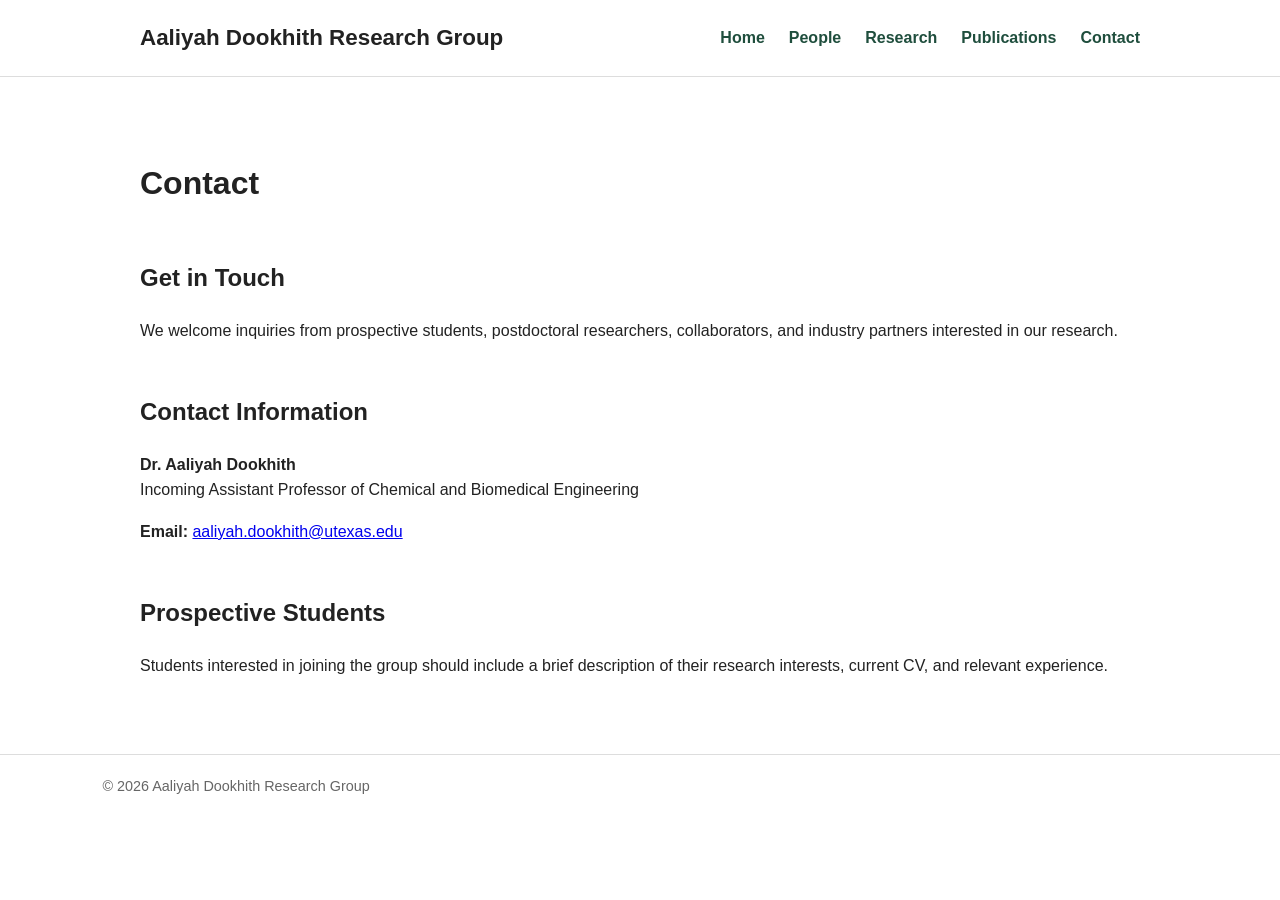
==== contact.html @ aaf18cd9 "Rename Contact.html to contact.html" ====
<!DOCTYPE html>
<html lang="en">
<head>
    <meta charset="UTF-8">
    <meta name="viewport" content="width=device-width, initial-scale=1.0">
    <title>Aaliyah Dookhith Research Group</title>

    <link rel="stylesheet" href="style.css">
</head>

<body>

<header>
  <div class="header-content">
    <div class="site-title">
        Aaliyah Dookhith Research Group
    </div>

    <nav class="site-nav">
        <a href="index.html">Home</a>
        <a href="people.html">People</a>
        <a href="research.html">Research</a>
        <a href="publications.html">Publications</a>
        <a href="contact.html">Contact</a>
    </nav>
    </div>
</header>


<main>

    <h1>Contact</h1>

    <section class="section">

        <h2>Get in Touch</h2>

        <p>
            We welcome inquiries from prospective students, postdoctoral
            researchers, collaborators, and industry partners interested
            in our research.
        </p>

    </section>

    <section class="section">

        <h2>Contact Information</h2>

        <p>
            <strong>Dr. Aaliyah Dookhith</strong><br>
            Incoming Assistant Professor of Chemical and Biomedical Engineering
        </p>

        <!-- <p> -->
            <!-- Department of Chemical Engineering<br> -->
            <!-- University Name<br> -->
            <!-- Building Name, Room Number<br> -->
            <!-- City, State ZIP -->
        <!-- </p> -->

        <p>
            <strong>Email:</strong>
            <a href="mailto:aaliyah.dookhith@utexas.edu">
                aaliyah.dookhith@utexas.edu
            </a>
        </p>

    </section>

    <section class="section">

        <h2>Prospective Students</h2>

        <p>
            Students interested in joining the group should include a brief
            description of their research interests, current CV, and relevant
            experience.
        </p>

    </section>

</main>

<footer>
    © 2026 Aaliyah Dookhith Research Group
</footer>

</body>
</html>
---- style.css ----
/* General */



body {
    margin: 0;
    font-family: Arial, Helvetica, sans-serif;
    color: #222;
    background: #fff;
    line-height: 1.6;
}

/* Header */

header {
    border-bottom: 1px solid #ddd;
}

.header-content {
    max-width: 1000px;
    margin: 0 auto;
    padding: 20px;

    display: flex;
    justify-content: space-between;
    align-items: center;
}

.site-title {
    font-size: 1.4rem;
    font-weight: bold;
    margin: 0;
}

.site-nav {
    display: flex;
    gap: 24px;
}

.site-nav a {
    color: #1f4e3d;
    text-decoration: none;
    font-weight: 600;
    margin: 0;
}

/* Main Content */

main {
    max-width: 1000px;
    margin: 0 auto;
    padding: 60px 20px;
}

.hero h1 {
    font-size: 2.6rem;
    margin-bottom: 10px;
}

.hero p {
    font-size: 1.2rem;
    max-width: 750px;
}

.section {
    margin-top: 50px;
}

/* Footer */

footer {
    border-top: 1px solid #ddd;
    padding: 20px 8%;
    color: #666;
    font-size: 0.9rem;
}

ol {
    padding-left: 25px;
}

ol li {
    margin-bottom: 1.5rem;
    line-height: 1.6;
}

ol li a {
    margin-left: 10px;
    text-decoration: none;
    font-weight: 600;
}

/* Profile Layout */

.profile {
    display: flex;
    gap: 30px;
    align-items: flex-start;
    width: 100%;
}

.profile-image {
    flex: 0 0 250px;
}

.profile-image img {
    width: 250px;
    border-radius: 8px;
    display: block;
}

.profile-text {
    flex: 1;
    min-width: 0;
}

.profile-text h2,
.profile-text h3 {
    margin-top: 0;
}

.profile p {
    margin-bottom: 15px;
}

/* Mobile */

@media (max-width: 768px) {
    .profile {
        flex-direction: column;
    }

    .profile-image {
        flex: none;
    }

    .profile-image img {
        width: 100%;
        max-width: 300px;
    }
}
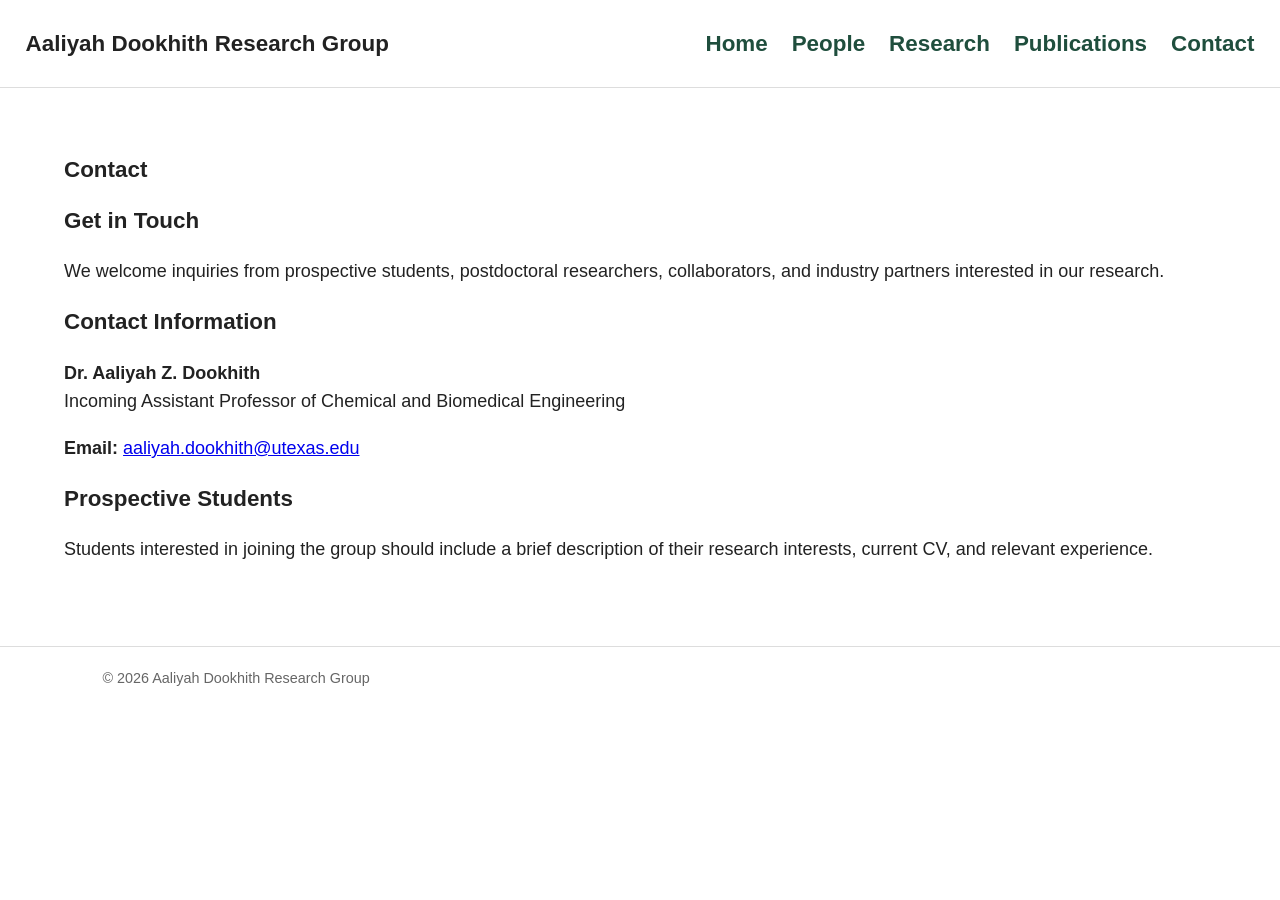
==== commit 4755e027: "Fixed text and aligment issues" ====
--- a/contact.html
+++ b/contact.html
@@ -48,7 +48,7 @@
         <h2>Contact Information</h2>
 
         <p>
-            <strong>Dr. Aaliyah Dookhith</strong><br>
+            <strong>Dr. Aaliyah Z. Dookhith</strong><br>
             Incoming Assistant Professor of Chemical and Biomedical Engineering
         </p>
 
--- a/style.css
+++ b/style.css
@@ -8,6 +8,8 @@
     color: #222;
     background: #fff;
     line-height: 1.6;
+    /* ADDED */
+    font-size: 18px; /* The default browser size is usually 16px. 18px or 20px is great for readability. */
 }
 
 /* Header */
@@ -17,17 +19,18 @@
 }
 
 .header-content {
-    max-width: 1000px;
+    /*max-width: 1000px;*/
     margin: 0 auto;
-    padding: 20px;
+    padding: 2% 2%;
 
     display: flex;
     justify-content: space-between;
     align-items: center;
+    font-size: 1.4rem;
 }
 
 .site-title {
-    font-size: 1.4rem;
+    /*font-size: 1.4rem;*/
     font-weight: bold;
     margin: 0;
 }
@@ -47,11 +50,14 @@
 /* Main Content */
 
 main {
-    max-width: 1000px;
+    /*max-width: 1000px;*/
     margin: 0 auto;
-    padding: 60px 20px;
+    padding: 5% 5%;
 }
-
+h1,h2 {
+    font-size: 1.4rem;
+    margin-block-start: 0em;
+}
 .hero h1 {
     font-size: 2.6rem;
     margin-bottom: 10px;
@@ -63,7 +69,7 @@
 }
 
 .section {
-    margin-top: 50px;
+    /*margin-top: 50px;*/
 }
 
 /* Footer */
@@ -97,14 +103,18 @@
     gap: 30px;
     align-items: flex-start;
     width: 100%;
+    
+    /* ADD THESE TWO LINES */
+    max-width: 1500px;  /* Adjust this number to whatever looks best to you */
+    margin: 0 auto;     /* Centers the entire profile block on the screen */
 }
 
 .profile-image {
-    flex: 0 0 250px;
+    flex: 1;
 }
 
 .profile-image img {
-    width: 250px;
+    width: 600px;
     border-radius: 8px;
     display: block;
 }
@@ -126,16 +136,31 @@
 /* Mobile */
 
 @media (max-width: 768px) {
+
+    .header-content {
+        flex-direction: column;
+        align-items: flex-start;
+        gap: 12px;
+    }
+
+    .site-nav {
+        flex-wrap: wrap;
+        gap: 12px 18px;
+    }
+
     .profile {
         flex-direction: column;
+        gap: 24px;
     }
 
     .profile-image {
         flex: none;
+        width: 100%;
     }
 
     .profile-image img {
         width: 100%;
-        max-width: 300px;
+        max-width: 450px;
+        height: auto;
     }
-}+}
